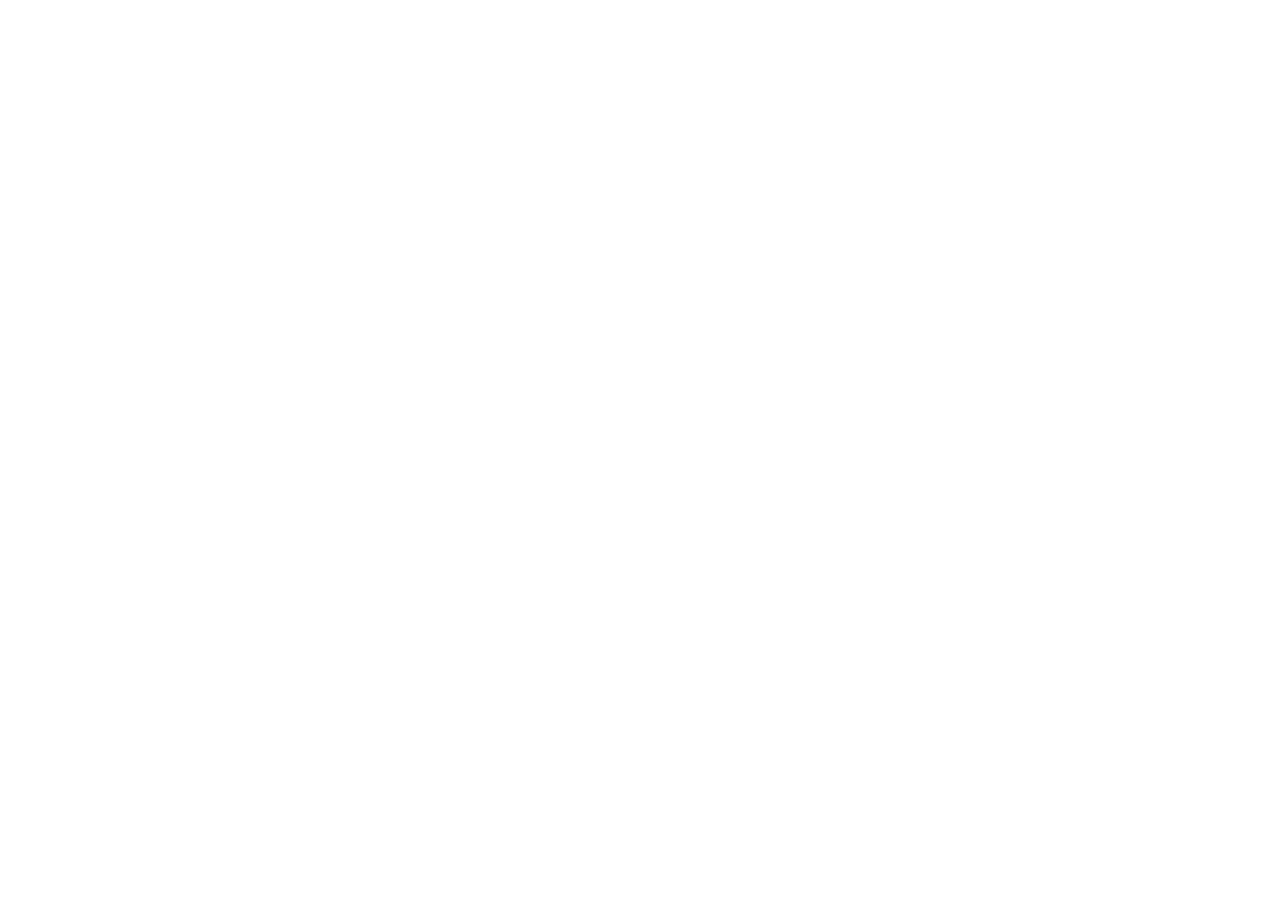
==== index.html @ 6a4bde93 "Initial Folder setup done!" ====
<!DOCTYPE html>
<html>
<head>
	<title>Home</title>
	<link rel="stylesheet" type="text/css" href="css/bootstrap.min.css">

</head>
<body>



	<script type="text/javascript" src="js/jquery-3.3.1.min.js"></script>
	<script type="text/javascript" src="js/bootstrap.min.js"></script>
	<script type="text/javascript" src="js/popper.min.js"></script>
	
</body>
</html>
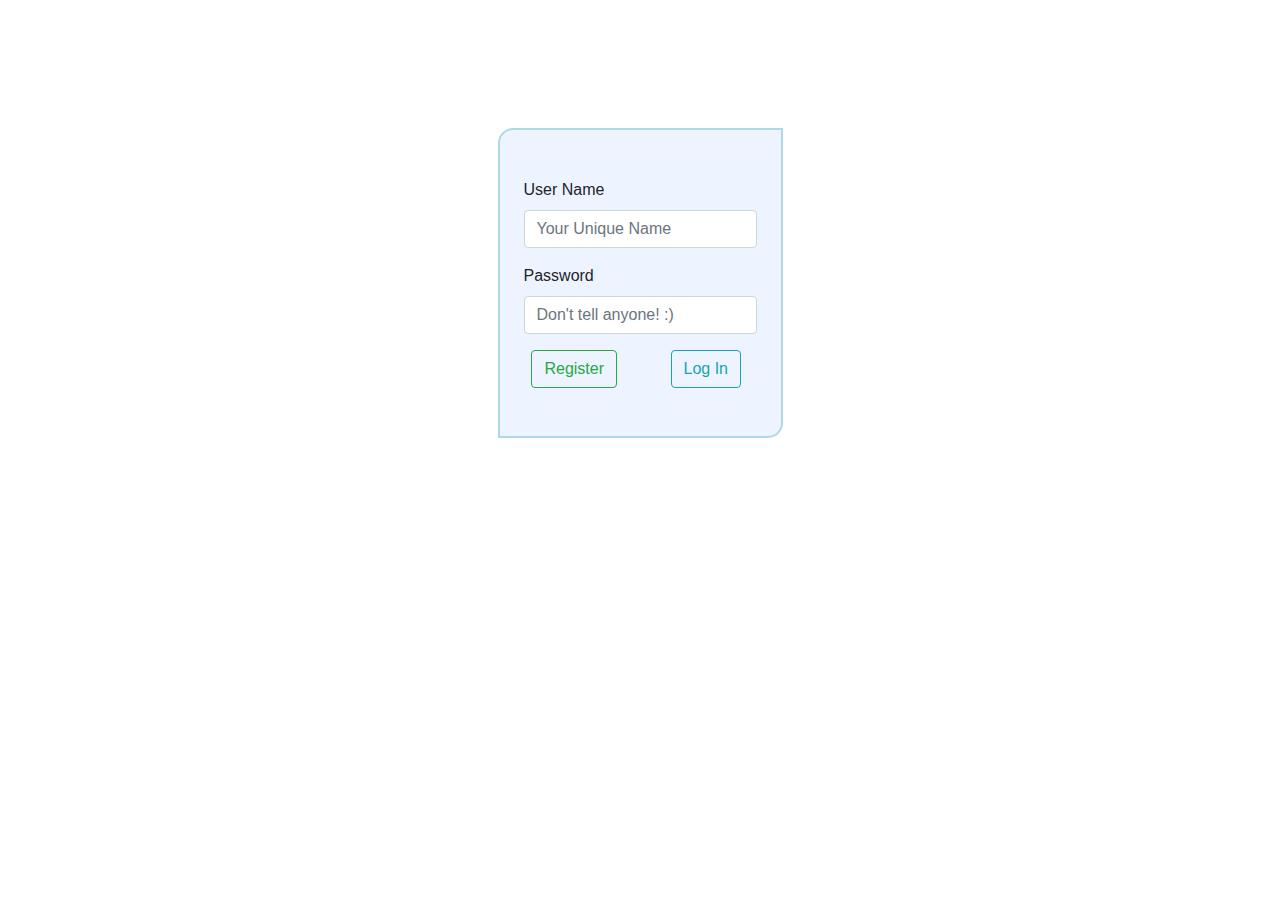
==== commit 1ee9a56e: "Login complete, register complete and profile page partialy complete" ====
--- a/index.html
+++ b/index.html
@@ -1,17 +1,53 @@
 <!DOCTYPE html>
 <html>
-<head>
-	<title>Home</title>
-	<link rel="stylesheet" type="text/css" href="css/bootstrap.min.css">
+    <head>
 
-</head>
-<body>
+        <title>Home</title>
+        <link rel="stylesheet" type="text/css" href="css/bootstrap.min.css">
+        <link rel="stylesheet" type="text/css" href="css/index_style.css">
+
+    </head>
+    <body>
+
+        <div class="container outer-wrapper">
+            <div class="wrapper">
 
 
+                <form id="login-form" method="post" action="login.php">
+                    <div id="msg-box">
+                    </div>
 
-	<script type="text/javascript" src="js/jquery-3.3.1.min.js"></script>
-	<script type="text/javascript" src="js/bootstrap.min.js"></script>
-	<script type="text/javascript" src="js/popper.min.js"></script>
-	
-</body>
-</html>+                    <div class="form-group">
+                        <label for="user_name">User Name</label>
+                        <input type="text" id="user_name" name="user_name" class="form-control"  aria-describedby="emailHelp" placeholder="Your Unique Name">
+                    </div>
+
+                    <div class="form-group">
+                        <label for="password">Password</label>
+                        <input id="password" type="password" name="password" class="form-control" id="password" placeholder="Don't tell anyone! :)">
+                    </div>
+                    
+                    <div class="row">
+                        <div class="col-6 text-center">
+                            <a href="register.html"><button type="button" class="btn btn-outline-success">Register</button></a>
+                        </div>
+                        <div class="col-6 text-center">
+                            <button type="submit" class="btn btn-outline-info">Log In</button>
+                        </div>
+                    </div>
+
+                </form>
+
+
+            </div>
+        </div>
+
+
+        <script type="text/javascript" src="js/jquery-3.3.1.min.js"></script>
+        <script type="text/javascript" src="js/bootstrap.min.js"></script>
+        <script type="text/javascript" src="js/popper.min.js"></script>
+        <script type="text/javascript" src="js/jquery.validate.min.js"></script>
+        <script type="text/javascript" src="js/index_js.js"></script>
+
+    </body>
+</html>
--- a/css/index_style.css
+++ b/css/index_style.css
@@ -0,0 +1,27 @@
+html, body {
+    margin: 0;
+    height: 100%;
+}
+
+.outer-wrapper {
+	display: flex;
+	height: 100%;
+	justify-content: center;
+
+}
+
+
+.wrapper {
+	margin-top: 10%;
+	background-color: #edf4ff;
+	position: absolute;
+	display: inline-block;
+	border: solid 2px lightblue;
+	padding-top:3rem ;
+	padding-bottom:3rem ;
+	padding-left: 1.5rem;
+	padding-right: 1.5rem;
+	
+	border-top-left-radius:15px ;
+	border-bottom-right-radius:15px ;
+}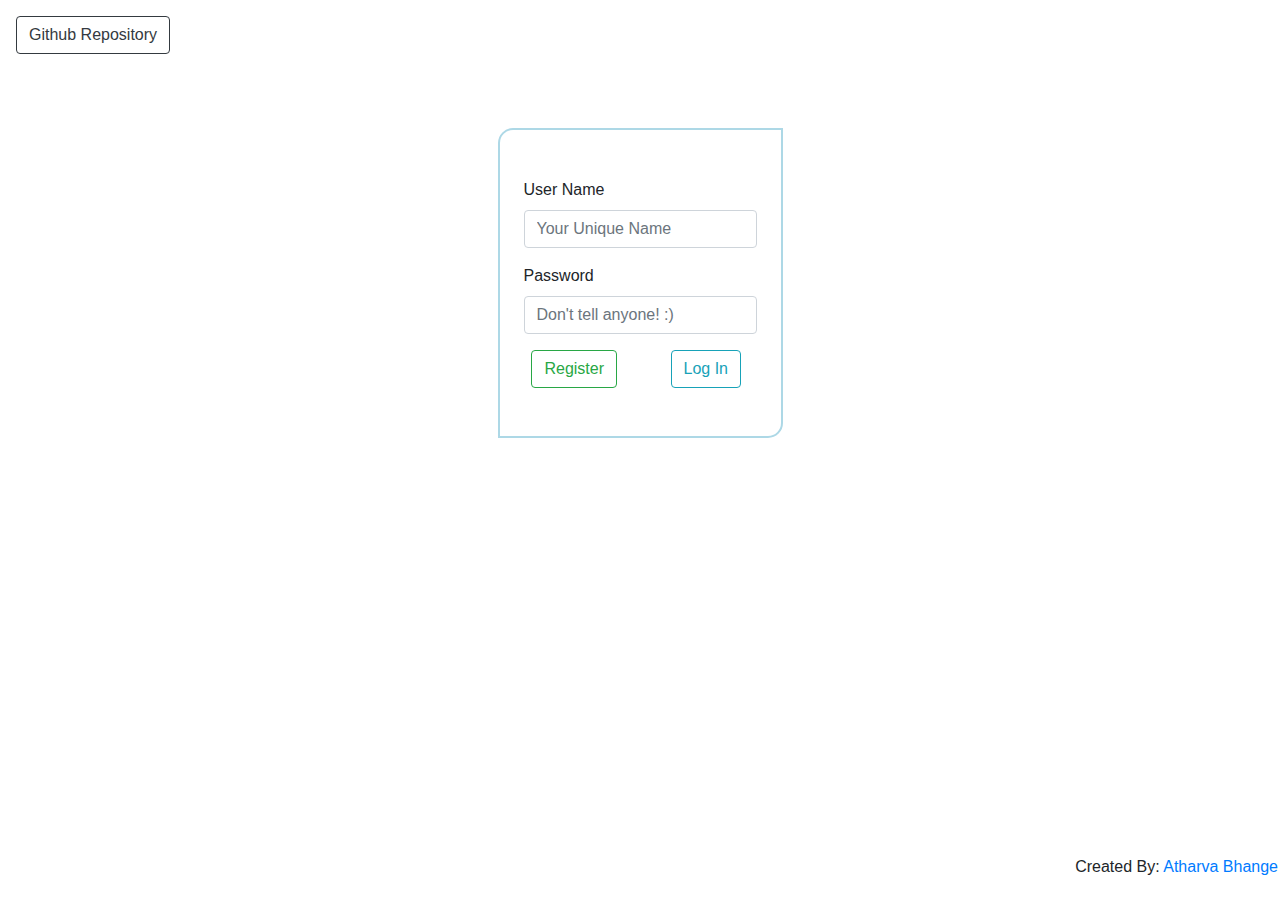
==== commit da93ec9d: "All features complete" ====
--- a/index.html
+++ b/index.html
@@ -8,7 +8,8 @@
 
     </head>
     <body>
-
+        <a target="_blank" href="#"><button id="github-btn"  type="button" class="btn btn-outline-dark">Github Repository</button></a>
+        <p id="banner">Created By: <a target="_blank" href="https://www.linkedin.com/in/atharva-bhange/">Atharva Bhange</a></p>
         <div class="container outer-wrapper">
             <div class="wrapper">
 
--- a/css/index_style.css
+++ b/css/index_style.css
@@ -1,6 +1,7 @@
 html, body {
     margin: 0;
     height: 100%;
+    position: relative;
 }
 
 .outer-wrapper {
@@ -13,7 +14,7 @@
 
 .wrapper {
 	margin-top: 10%;
-	background-color: #edf4ff;
+	/*background-color: #edf4ff;*/
 	position: absolute;
 	display: inline-block;
 	border: solid 2px lightblue;
@@ -24,4 +25,16 @@
 	
 	border-top-left-radius:15px ;
 	border-bottom-right-radius:15px ;
+}
+
+#github-btn {
+	position: absolute;
+	margin-top: 1rem;
+	margin-left: 1rem;
+}
+
+#banner {
+	position: absolute;
+	top: 95%;
+	left: 84%;
 }